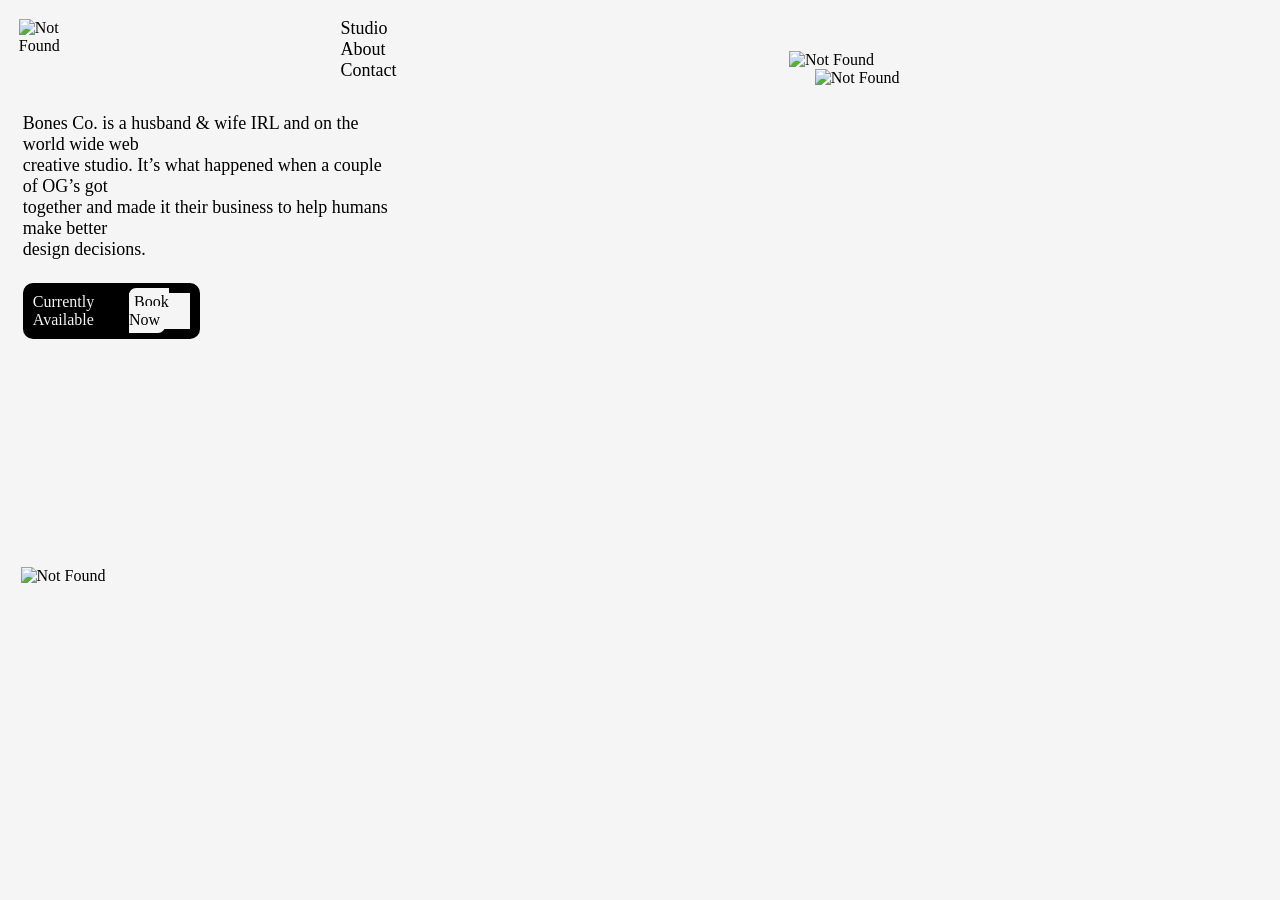
==== index.html @ 055fb02d "Rename Website.html to index.html" ====
<!DOCTYPE html>
<html lang="en">
<head>
    <meta charset="UTF-8">
    <meta http-equiv="X-UA-Compatible" content="IE=edge">
    <meta name="viewport" content="width=device-width, initial-scale=1.0">
    <title>Bones Co.</title>
    <link rel="stylesheet" href="/Website.css">
    
</head>

<body>
    <div class="total">

        <div class="child">
            <div class="heading">
                <a href="https://www.thebonesco.com/"><img src="https://assets.website-files.com/642822f8e23a168a253c9703/64282a6af4875917c7af29d5_bones-co-logo.svg" alt="Not Found" height="23.77" width="23.77" class="logo"></a>
                <nav>
                    <li><a href="https://www.thebonesco.com/studio">Studio</a> </li>
                    <li><a href="https://www.thebonesco.com/about">About</a></li>
                    <li><a href="https://www.thebonesco.com/contact">Contact</a></li>
                </nav>
            </div>
            <div class="para">
                Bones Co. is a husband & wife IRL and on the world wide web <br> creative studio. It’s what happened when a couple of OG’s got <br> together and made it their business to help humans make better <br> design decisions.
            </div>
            <div class="box">
                <i class="fa-solid fa-circle" style="color: #04ff00;"></i>
                <div class="Available"> <p>Currently Available </p> </div> <div><a href="https://www.thebonesco.com/contact" class="book">Book Now</a></div>
            </div>
            <img src="https://assets.website-files.com/642822f8e23a168a253c9703/64282e6013003ec363cac883_BonesCo.svg" height="105px"  width="595px" alt="Not Found" class="bonesco">
        </div>
    
        <div class="image">
            <img src="https://assets.website-files.com/642822f8e23a168a253c9703/64317f7e3030fd0cfabbeb80_The%20house%20doesn%E2%80%99t%20fall%20when%20the%20bones%20are%20good..svg" alt="Not Found" height="300px">
    
            <img src="https://assets.website-files.com/642822f8e23a168a253c9703/642830830cb3c865b8838080_bones-ghosts.webp" alt="Not Found" height="200px" class="ghost">
        </div>  
        
    </div>
</body>
<script src="Website.js"></script>
</html>
---- Website.css ----
*{
    background-color: whitesmoke;
    margin: 0;
}
.total{
    display: flex;
}
.image{
    flex-direction: column; 
    /* border: 1px solid black; */
    width: 10%;
    margin-top: 7%;
    margin-left: 20%;
}
.ghost{
    /* border: 1px solid black; */
    padding-left: 20%;
}
li{
    display: inline;
}
.logo{
    /* border: 1px solid black; */
    margin-left: 1%;
    margin-top: 2%;
}

ul{
    /* border: 2px solid black; */
    width: 15%;
    margin-left: 30%;
    margin-top: 0px;
    cursor: pointer;
}
.heading{
    margin-top: 4%;
    display: flex;
    margin-left: 4%;
}
nav{
    margin-left: 60%;
    font-size: large;
}
a{
    color: black;
    text-decoration: none;
}
li{
    /* border: 1px solid black; */
    padding-left: 7px;
    padding-right: 7px;
}
.para{
    font-size: 1rem;
    /* border: 1px solid black; */
    width: 80%;
    margin-left: 5%;
    margin-top: 7%;
    font-size: large;

}
.box{
    display: flex;
    /* border: 1px solid black; */
    width: 34.5%;
    padding: 10px 10px 10px 10px;
    margin-left: 5%;
    margin-top: 5%;
    border-radius: 10px;
    background-color: black;
}
.book{
    /* border: 1px solid black; */
    padding: 5px 5px 5px 5px;
    border-radius: 7px;
}
.available{
    border: 1px solid black;
}
p{
    /* border:1px solid rgb(241, 241, 241); */
    background-color: black;
    color: whitesmoke;
}

a:hover{
    color: whitesmoke;
    background-color: black;
    /* border: 1px solid whitesmoke; */
}
.bonesco{
    /* border: 1px solid black; */
    margin-top: 50%;
    margin-left: 4.5%;
}
.image{
    /* border: 1px solid black; */
    margin-left: 26%;
    margin-top: 4%;
}
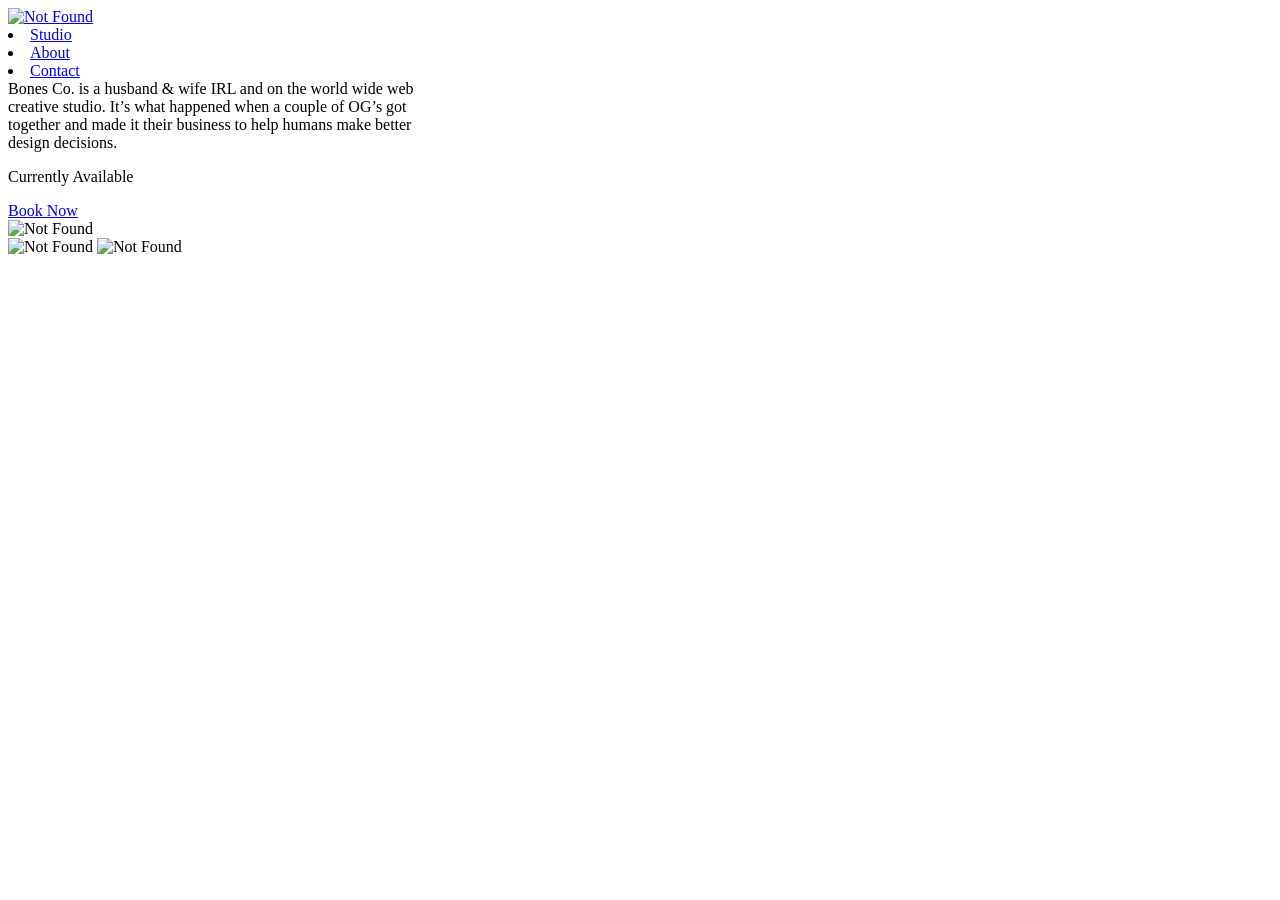
==== commit 0325722a: "Update index.html" ====
--- a/index.html
+++ b/index.html
@@ -5,7 +5,7 @@
     <meta http-equiv="X-UA-Compatible" content="IE=edge">
     <meta name="viewport" content="width=device-width, initial-scale=1.0">
     <title>Bones Co.</title>
-    <link rel="stylesheet" href="/Website.css">
+    <link rel="stylesheet" href="website.css">
     
 </head>
 
